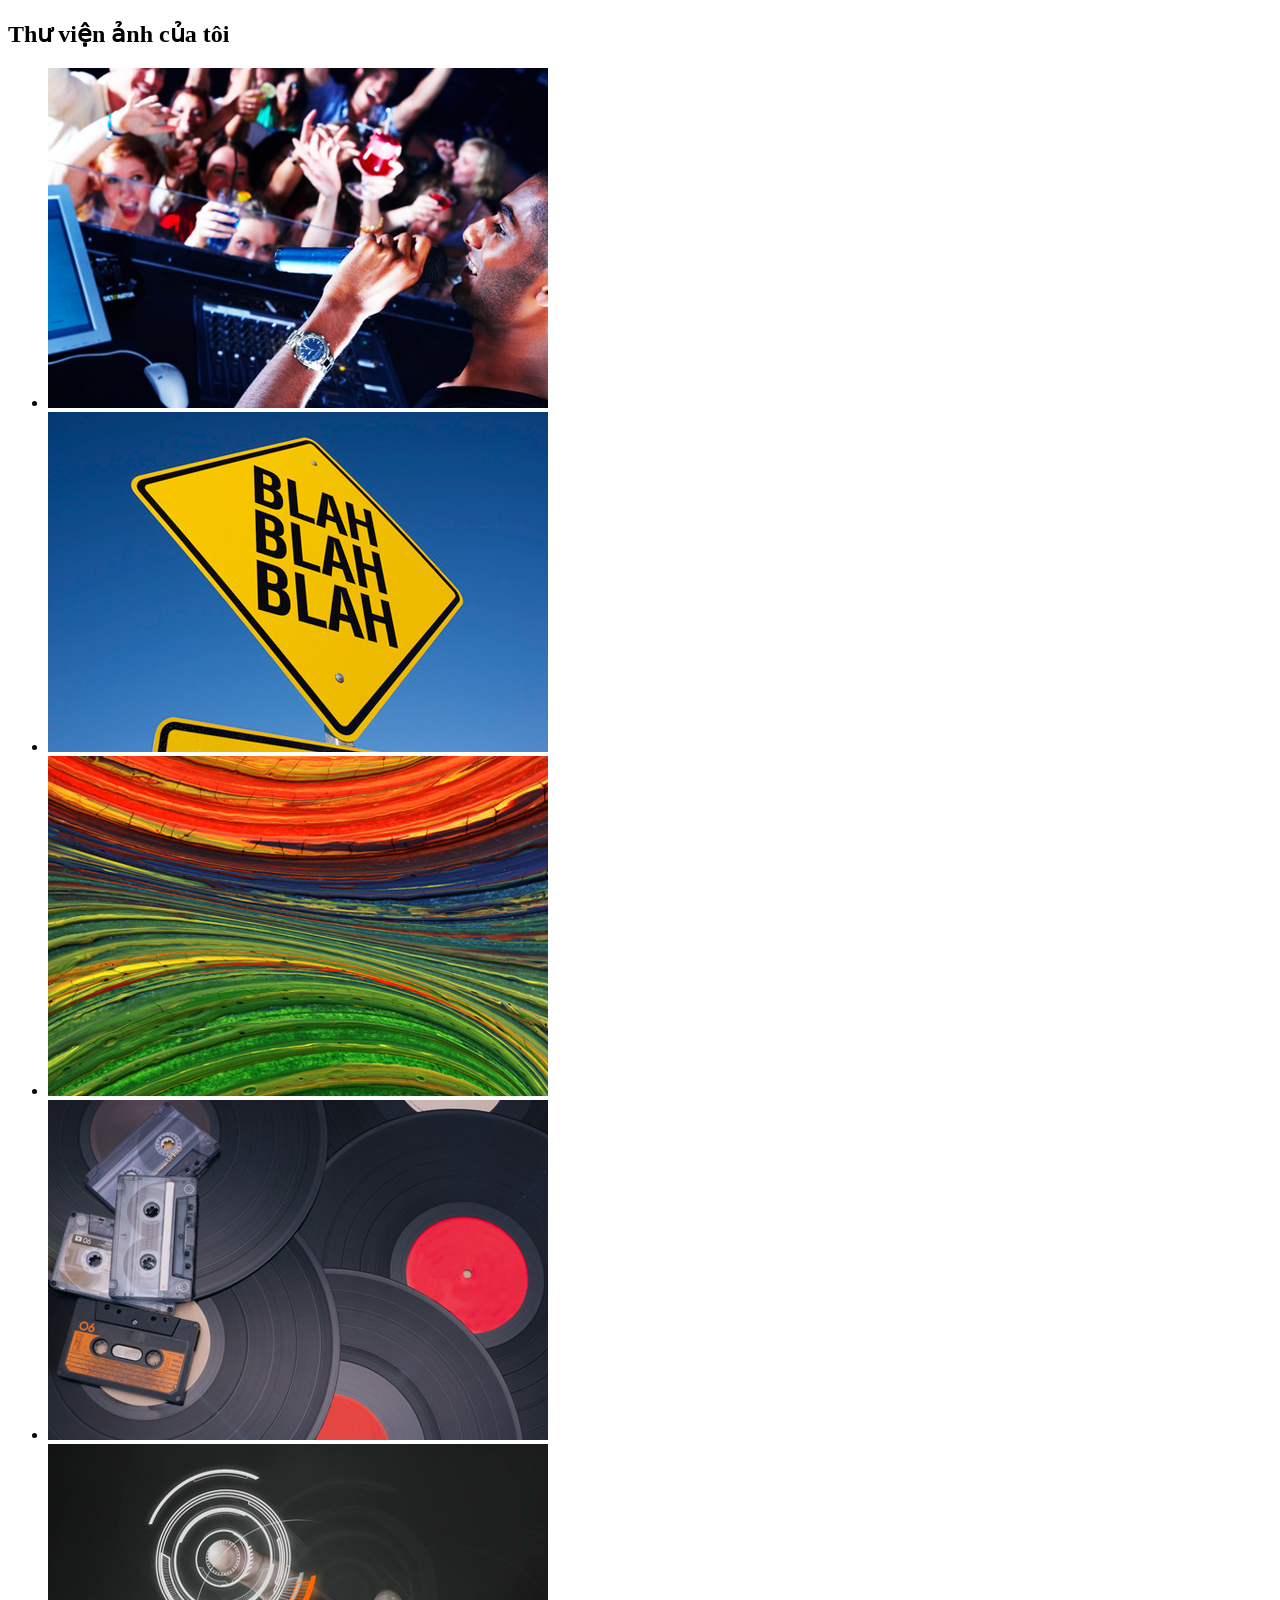
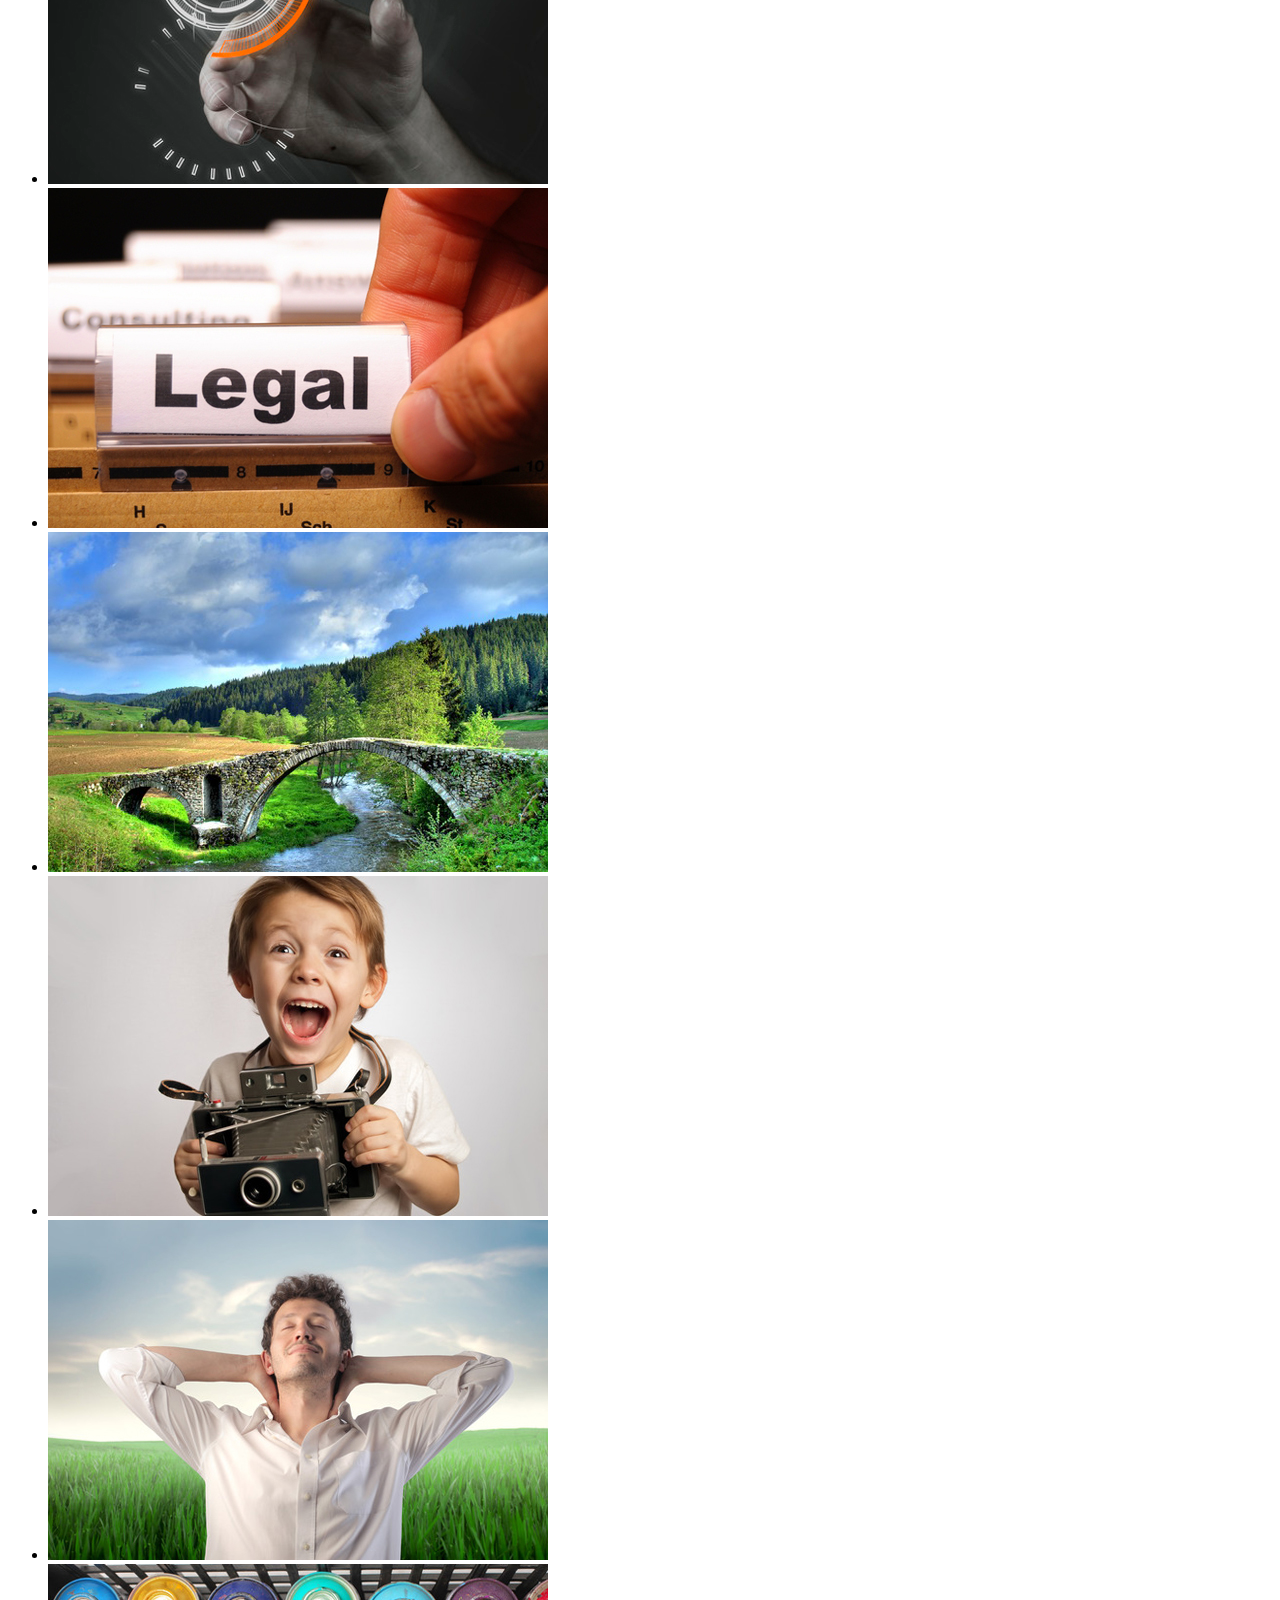
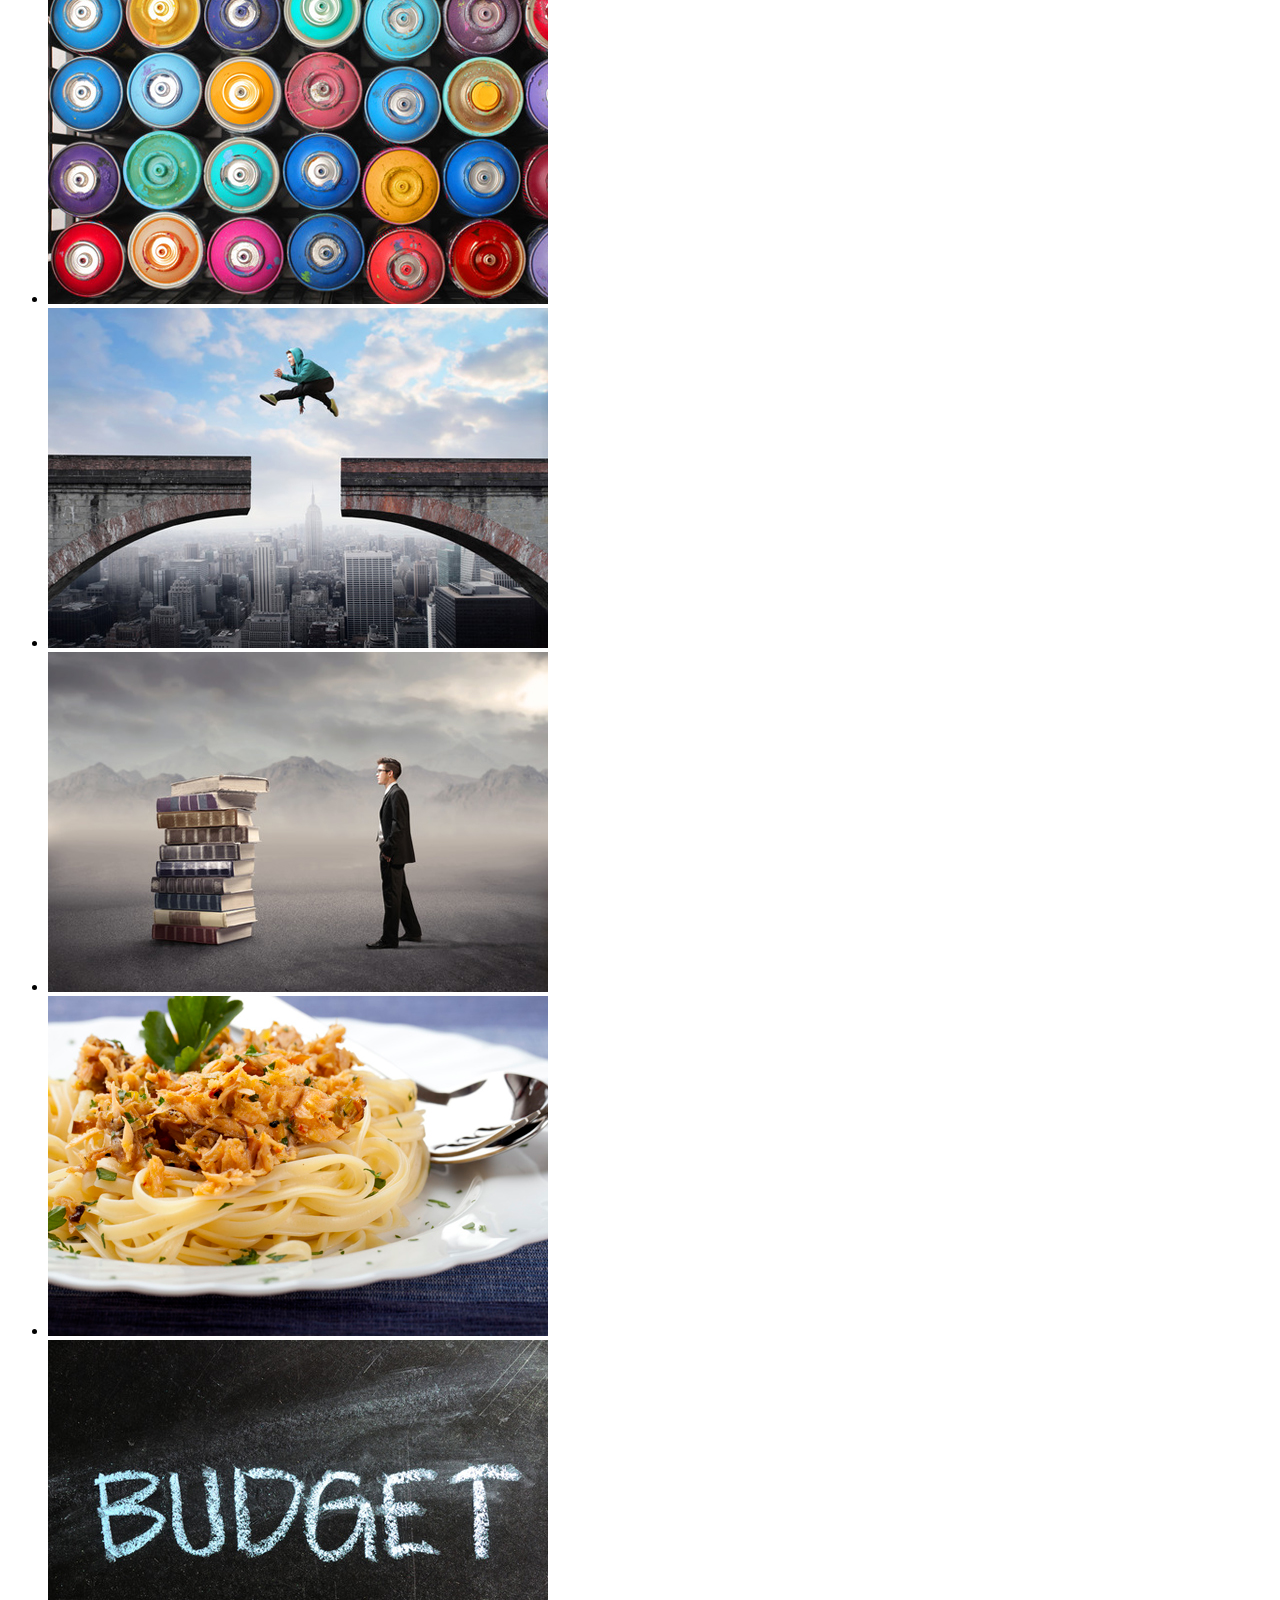
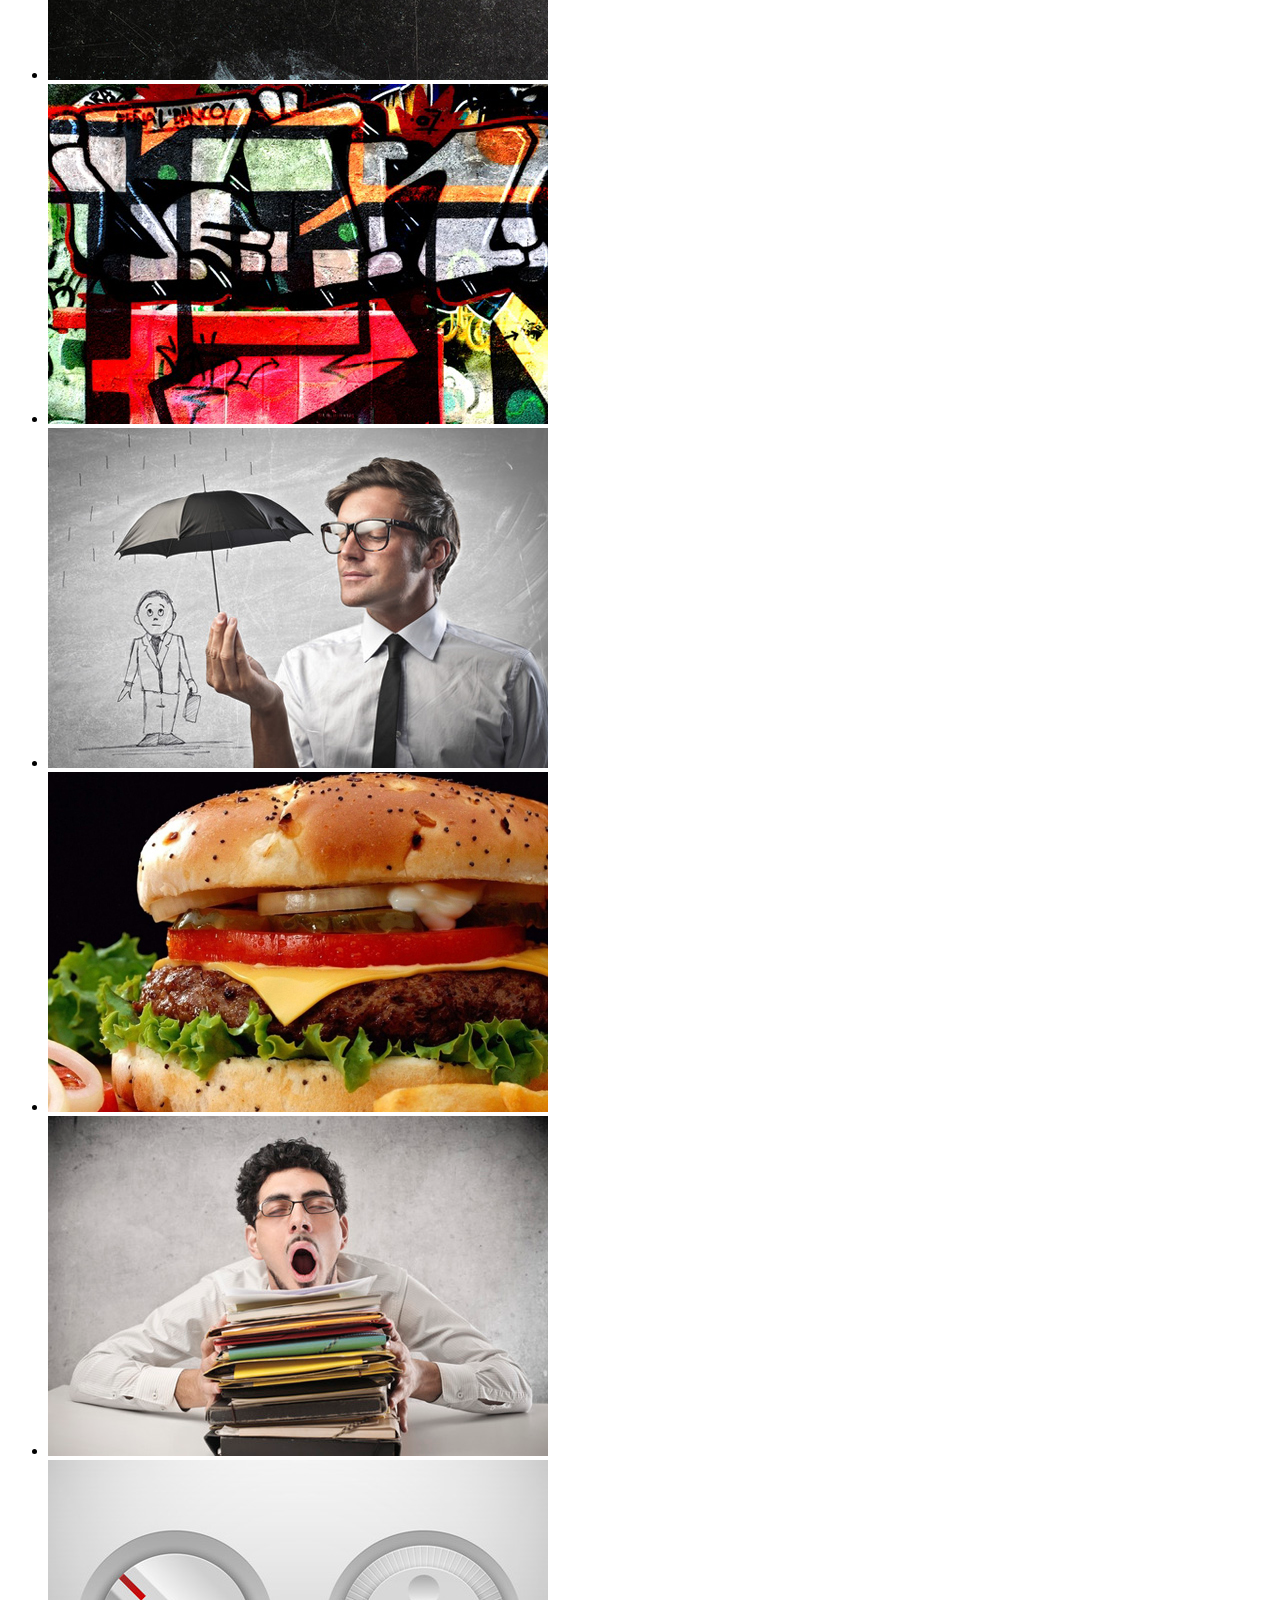
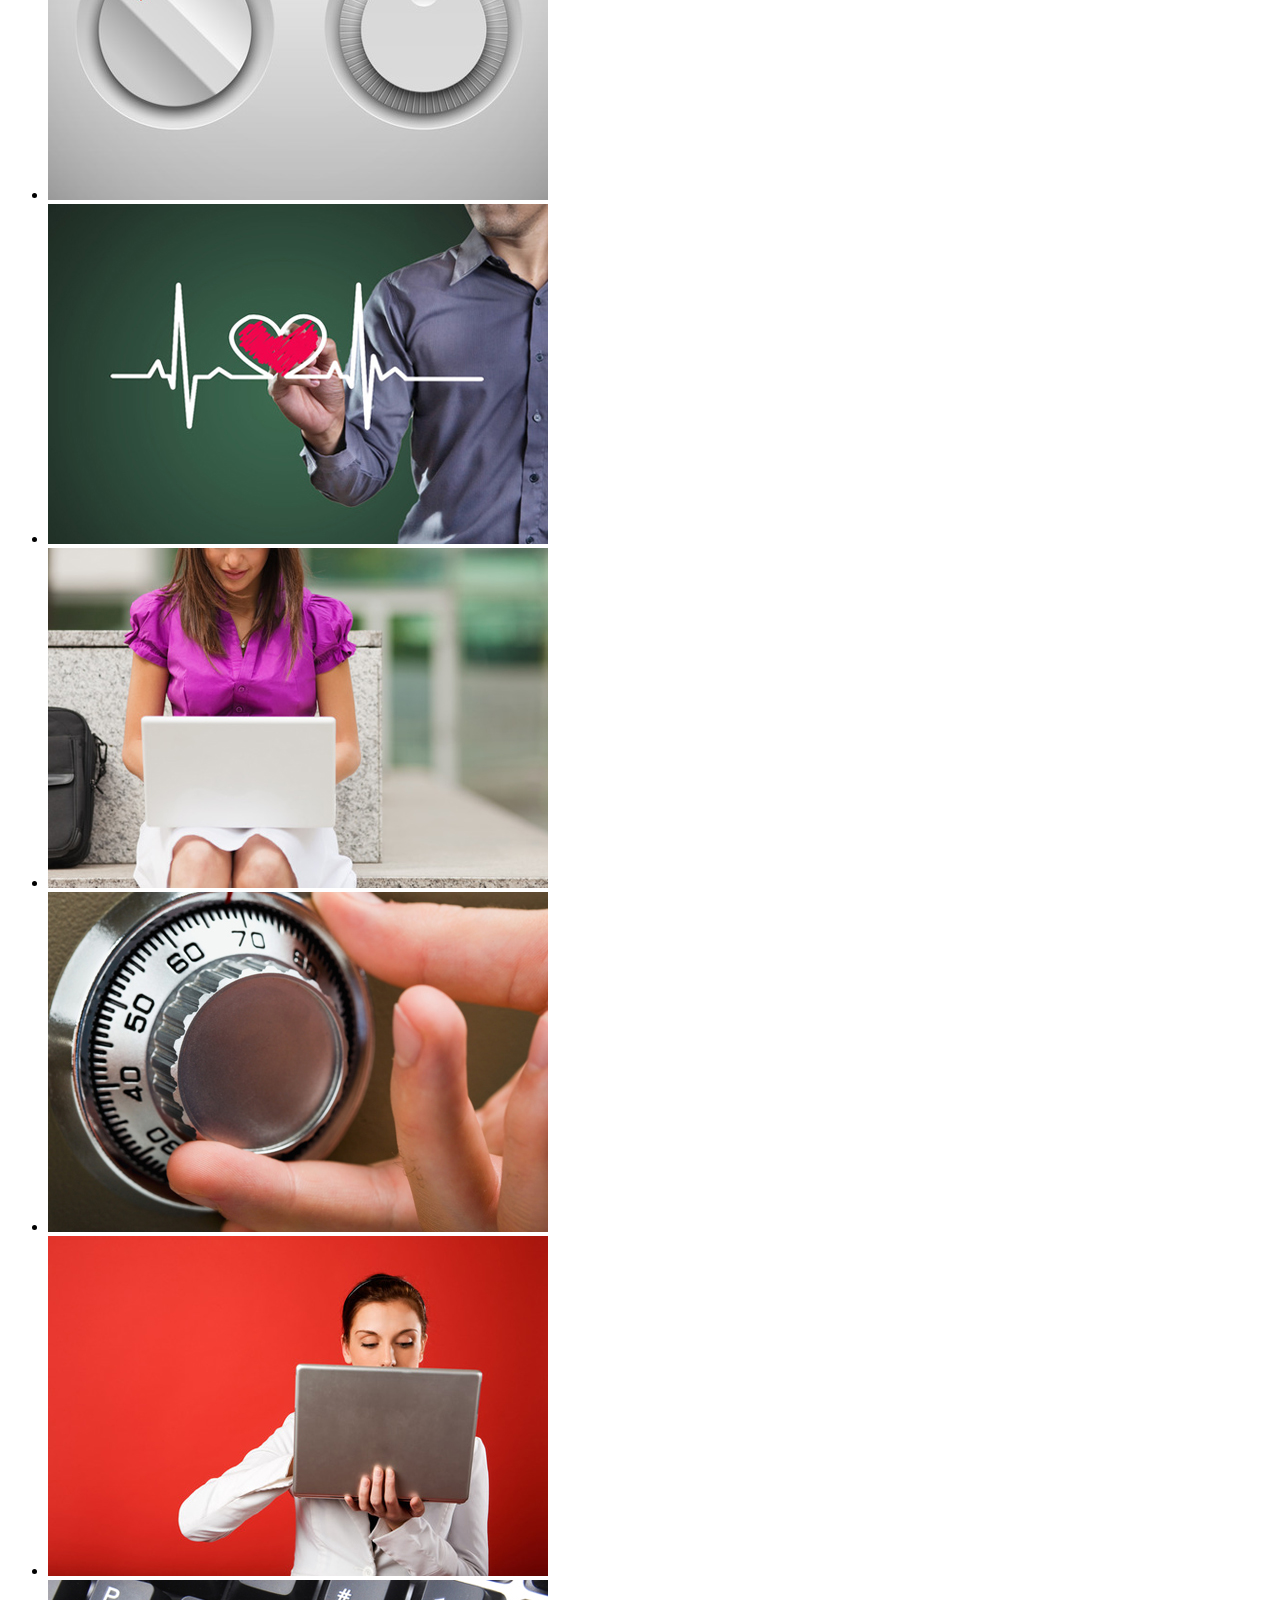
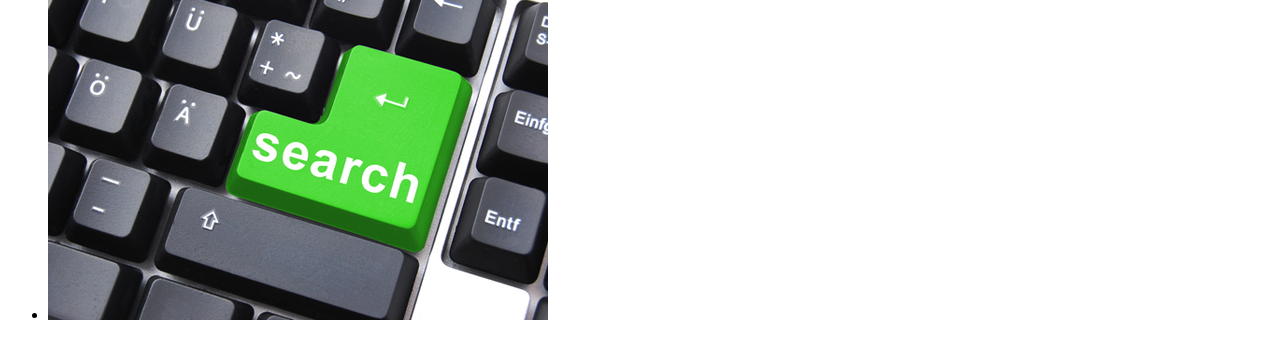
==== ex1/index.html @ 1bdc6764 "Initial commit" ====
<!DOCTYPE html>
<html lang="en">
	<head>
		<meta charset="utf-8" />
		<meta
			name="viewport"
			content="width=device-width, initial-scale=1, shrink-to-fit=no"
		/>
		<title>Photo Gallery</title>
	</head>

	<body>
		<h2>Thư viện ảnh của tôi</h2>
		<ul>
			<li>
				<img src="images/photodune-174908-rocking-the-night-away-xs.jpg" />
			</li>
			<li>
				<img
					src="images/photodune-287182-blah-blah-blah-yellow-road-sign-xs.jpg"
				/>
			</li>
			<li>
				<img src="images/photodune-460760-colors-xs.jpg" />
			</li>
			<li>
				<img src="images/photodune-461673-retro-party-xs.jpg" />
			</li>
			<li>
				<img src="images/photodune-514834-touchscreen-technology-xs.jpg" />
			</li>
			<li>
				<img src="images/photodune-916206-legal-xs.jpg" />
			</li>
			<li>
				<img src="images/photodune-1062948-nature-xs.jpg" />
			</li>
			<li>
				<img src="images/photodune-1471528-insant-camera-kid-xs.jpg" />
			</li>
			<li>
				<img src="images/photodune-2255072-relaxed-man-xs.jpg" />
			</li>
			<li>
				<img src="images/photodune-2360379-colors-xs.jpg" />
			</li>
			<li>
				<img src="images/photodune-2360571-jump-xs.jpg" />
			</li>
			<li>
				<img src="images/photodune-2361384-culture-for-business-xs.jpg" />
			</li>
			<li>
				<img
					src="images/photodune-2441670-spaghetti-with-tuna-fish-and-parsley-s.jpg"
				/>
			</li>
			<li>
				<img src="images/photodune-2943363-budget-xs.jpg" />
			</li>
			<li>
				<img src="images/photodune-3444921-street-art-xs.jpg" />
			</li>
			<li>
				<img src="images/photodune-3552322-insurance-xs.jpg" />
			</li>
			<li>
				<img src="images/photodune-3807845-food-s.jpg" />
			</li>
			<li>
				<img src="images/photodune-3835655-down-office-worker-xs.jpg" />
			</li>
			<li>
				<img src="images/photodune-4619216-ui-control-knob-regulators-xs.jpg" />
			</li>
			<li>
				<img src="images/photodune-5771958-health-xs.jpg" />
			</li>
			<li>
				<img
					src="images/photodune-268693-businesswoman-using-laptop-outdoors-xs.jpg"
				/>
			</li>
			<li>
				<img src="images/photodune-352207-search-of-code-s.jpg" />
			</li>
			<li>
				<img src="images/photodune-247190-secret-email-xs.jpg" />
			</li>
			<li>
				<img src="images/photodune-682990-online-search-xs.jpg" />
			</li>
		</ul>
	</body>
</html>
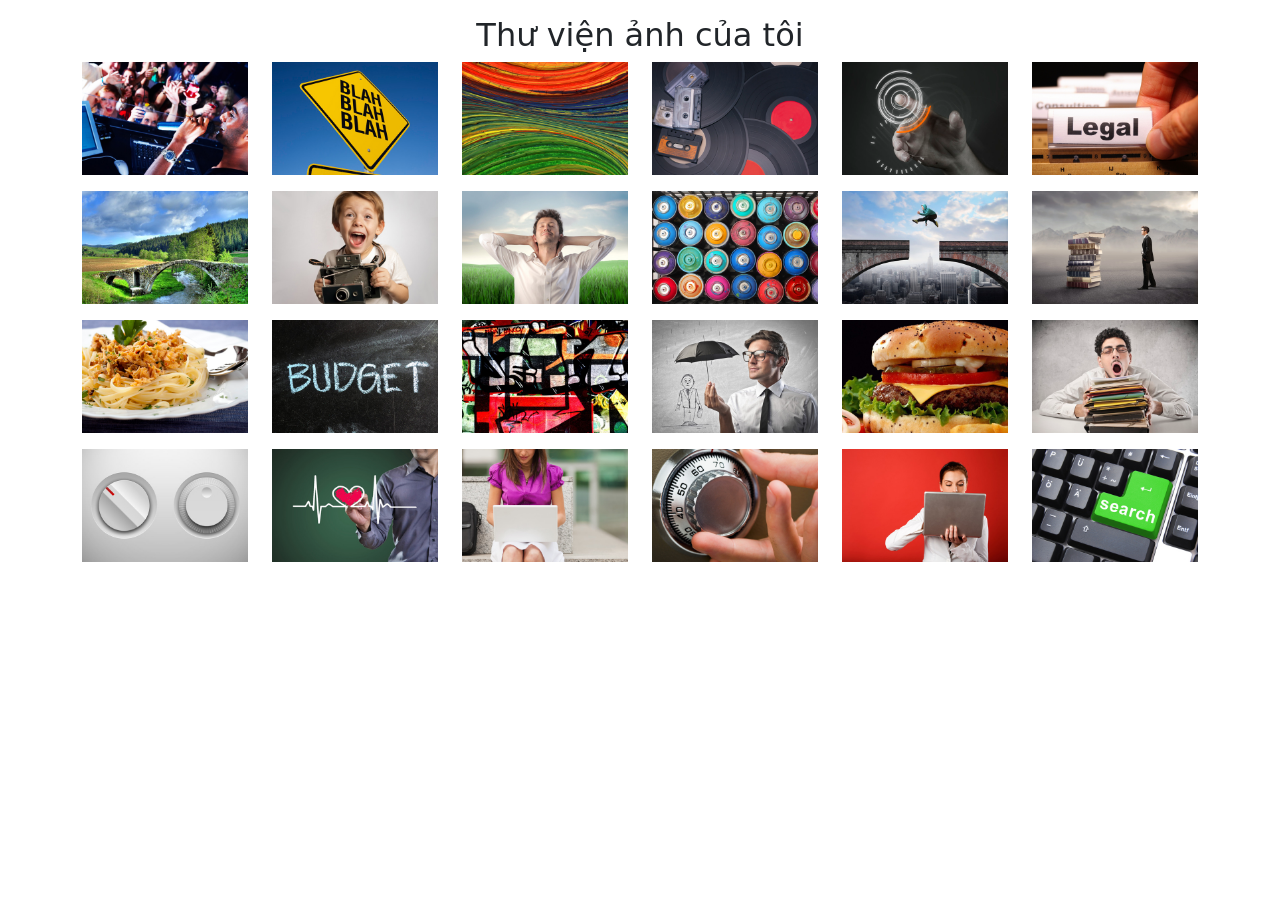
==== commit 0d5577c1: "update Bootstrap tao thu vien anh" ====
--- a/ex1/index.html
+++ b/ex1/index.html
@@ -7,89 +7,186 @@
 			content="width=device-width, initial-scale=1, shrink-to-fit=no"
 		/>
 		<title>Photo Gallery</title>
+
+		 <link
+            href="https://cdn.jsdelivr.net/npm/bootstrap@5.3.3/dist/css/bootstrap.min.css"
+            rel="stylesheet"
+        />
 	</head>
 
 	<body>
-		<h2>Thư viện ảnh của tôi</h2>
-		<ul>
-			<li>
-				<img src="images/photodune-174908-rocking-the-night-away-xs.jpg" />
-			</li>
-			<li>
-				<img
-					src="images/photodune-287182-blah-blah-blah-yellow-road-sign-xs.jpg"
-				/>
-			</li>
-			<li>
-				<img src="images/photodune-460760-colors-xs.jpg" />
-			</li>
-			<li>
-				<img src="images/photodune-461673-retro-party-xs.jpg" />
-			</li>
-			<li>
-				<img src="images/photodune-514834-touchscreen-technology-xs.jpg" />
-			</li>
-			<li>
-				<img src="images/photodune-916206-legal-xs.jpg" />
-			</li>
-			<li>
-				<img src="images/photodune-1062948-nature-xs.jpg" />
-			</li>
-			<li>
-				<img src="images/photodune-1471528-insant-camera-kid-xs.jpg" />
-			</li>
-			<li>
-				<img src="images/photodune-2255072-relaxed-man-xs.jpg" />
-			</li>
-			<li>
-				<img src="images/photodune-2360379-colors-xs.jpg" />
-			</li>
-			<li>
-				<img src="images/photodune-2360571-jump-xs.jpg" />
-			</li>
-			<li>
-				<img src="images/photodune-2361384-culture-for-business-xs.jpg" />
-			</li>
-			<li>
-				<img
-					src="images/photodune-2441670-spaghetti-with-tuna-fish-and-parsley-s.jpg"
-				/>
-			</li>
-			<li>
-				<img src="images/photodune-2943363-budget-xs.jpg" />
-			</li>
-			<li>
-				<img src="images/photodune-3444921-street-art-xs.jpg" />
-			</li>
-			<li>
-				<img src="images/photodune-3552322-insurance-xs.jpg" />
-			</li>
-			<li>
-				<img src="images/photodune-3807845-food-s.jpg" />
-			</li>
-			<li>
-				<img src="images/photodune-3835655-down-office-worker-xs.jpg" />
-			</li>
-			<li>
-				<img src="images/photodune-4619216-ui-control-knob-regulators-xs.jpg" />
-			</li>
-			<li>
-				<img src="images/photodune-5771958-health-xs.jpg" />
-			</li>
-			<li>
-				<img
-					src="images/photodune-268693-businesswoman-using-laptop-outdoors-xs.jpg"
-				/>
-			</li>
-			<li>
-				<img src="images/photodune-352207-search-of-code-s.jpg" />
-			</li>
-			<li>
-				<img src="images/photodune-247190-secret-email-xs.jpg" />
-			</li>
-			<li>
-				<img src="images/photodune-682990-online-search-xs.jpg" />
-			</li>
-		</ul>
+		<div class="container">
+            <h2 class="text-center mt-3">Thư viện ảnh của tôi</h2>
+
+            <ul class="row list-unstyled gy-3">
+                <li class="col-md-2 col-sm-3 col-4">
+                    <img
+                        class="img-fluid"
+                        src="images/photodune-174908-rocking-the-night-away-xs.jpg"
+                    />
+                </li>
+
+                <li class="col-md-2 col-sm-3 col-4">
+                    <img
+                        class="img-fluid"
+                        src="images/photodune-287182-blah-blah-blah-yellow-road-sign-xs.jpg"
+                    />
+                </li>
+
+                <li class="col-md-2 col-sm-3 col-4">
+                    <img
+                        class="img-fluid"
+                        src="images/photodune-460760-colors-xs.jpg"
+                    />
+                </li>
+
+                <li class="col-md-2 col-sm-3 col-4">
+                    <img
+                        class="img-fluid"
+                        src="images/photodune-461673-retro-party-xs.jpg"
+                    />
+                </li>
+
+                <li class="col-md-2 col-sm-3 col-4">
+                    <img
+                        class="img-fluid"
+                        src="images/photodune-514834-touchscreen-technology-xs.jpg"
+                    />
+                </li>
+
+                <li class="col-md-2 col-sm-3 col-4">
+                    <img
+                        class="img-fluid"
+                        src="images/photodune-916206-legal-xs.jpg"
+                    />
+                </li>
+
+                <li class="col-md-2 col-sm-3 col-4">
+                    <img
+                        class="img-fluid"
+                        src="images/photodune-1062948-nature-xs.jpg"
+                    />
+                </li>
+
+                <li class="col-md-2 col-sm-3 col-4">
+                    <img
+                        class="img-fluid"
+                        src="images/photodune-1471528-insant-camera-kid-xs.jpg"
+                    />
+                </li>
+
+                <li class="col-md-2 col-sm-3 col-4">
+                    <img
+                        class="img-fluid"
+                        src="images/photodune-2255072-relaxed-man-xs.jpg"
+                    />
+                </li>
+
+                <li class="col-md-2 col-sm-3 col-4">
+                    <img
+                        class="img-fluid"
+                        src="images/photodune-2360379-colors-xs.jpg"
+                    />
+                </li>
+
+                <li class="col-md-2 col-sm-3 col-4">
+                    <img
+                        class="img-fluid"
+                        src="images/photodune-2360571-jump-xs.jpg"
+                    />
+                </li>
+
+                <li class="col-md-2 col-sm-3 col-4">
+                    <img
+                        class="img-fluid"
+                        src="images/photodune-2361384-culture-for-business-xs.jpg"
+                    />
+                </li>
+
+                <li class="col-md-2 col-sm-3 col-4">
+                    <img
+                        class="img-fluid"
+                        src="images/photodune-2441670-spaghetti-with-tuna-fish-and-parsley-s.jpg"
+                    />
+                </li>
+
+                <li class="col-md-2 col-sm-3 col-4">
+                    <img
+                        class="img-fluid"
+                        src="images/photodune-2943363-budget-xs.jpg"
+                    />
+                </li>
+
+                <li class="col-md-2 col-sm-3 col-4">
+                    <img
+                        class="img-fluid"
+                        src="images/photodune-3444921-street-art-xs.jpg"
+                    />
+                </li>
+
+                <li class="col-md-2 col-sm-3 col-4">
+                    <img
+                        class="img-fluid"
+                        src="images/photodune-3552322-insurance-xs.jpg"
+                    />
+                </li>
+
+                <li class="col-md-2 col-sm-3 col-4">
+                    <img
+                        class="img-fluid"
+                        src="images/photodune-3807845-food-s.jpg"
+                    />
+                </li>
+
+                <li class="col-md-2 col-sm-3 col-4">
+                    <img
+                        class="img-fluid"
+                        src="images/photodune-3835655-down-office-worker-xs.jpg"
+                    />
+                </li>
+
+                <li class="col-md-2 col-sm-3 col-4">
+                    <img
+                        class="img-fluid"
+                        src="images/photodune-4619216-ui-control-knob-regulators-xs.jpg"
+                    />
+                </li>
+
+                <li class="col-md-2 col-sm-3 col-4">
+                    <img
+                        class="img-fluid"
+                        src="images/photodune-5771958-health-xs.jpg"
+                    />
+                </li>
+
+                <li class="col-md-2 col-sm-3 col-4">
+                    <img
+                        class="img-fluid"
+                        src="images/photodune-268693-businesswoman-using-laptop-outdoors-xs.jpg"
+                    />
+                </li>
+
+                <li class="col-md-2 col-sm-3 col-4">
+                    <img
+                        class="img-fluid"
+                        src="images/photodune-352207-search-of-code-s.jpg"
+                    />
+                </li>
+
+                <li class="col-md-2 col-sm-3 col-4">
+                    <img
+                        class="img-fluid"
+                        src="images/photodune-247190-secret-email-xs.jpg"
+                    />
+                </li>
+
+                <li class="col-md-2 col-sm-3 col-4">
+                    <img
+                        class="img-fluid"
+                        src="images/photodune-682990-online-search-xs.jpg"
+                    />
+                </li>
+            </ul>
+        </div>
 	</body>
 </html>
